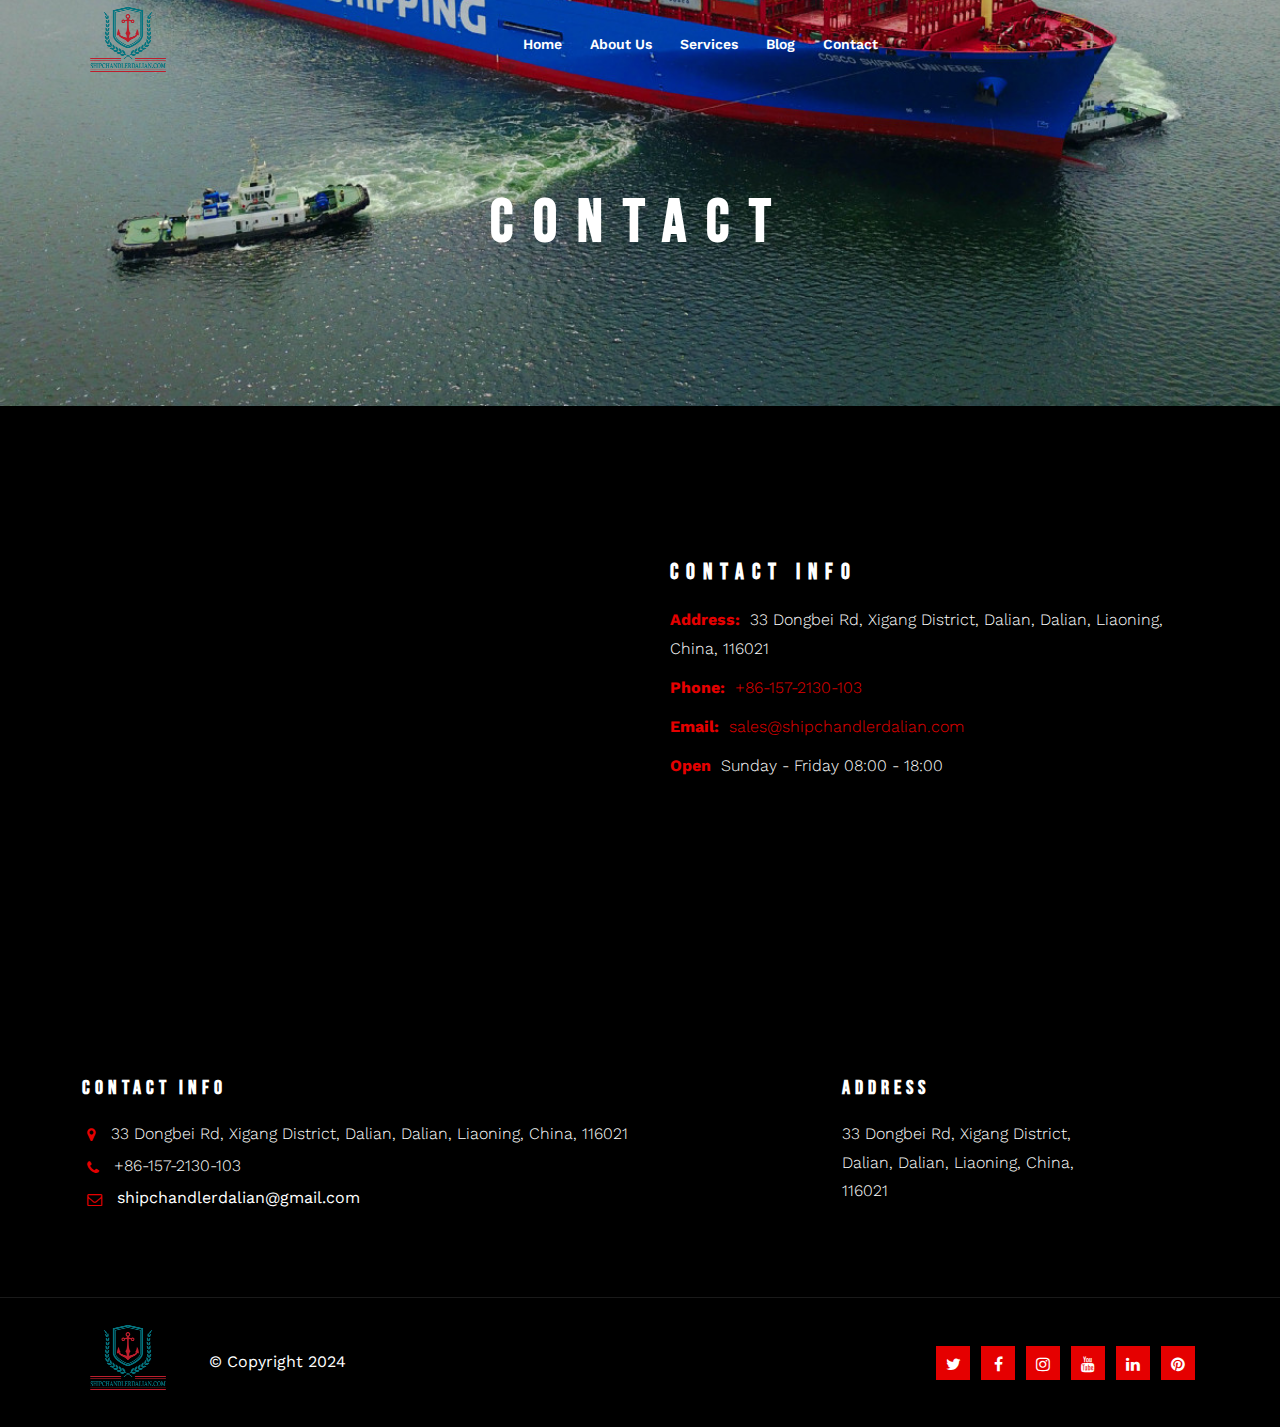
==== 01_rockfest-contact.html @ 73c97485 "first" ====
<!DOCTYPE html>
<html lang="zxx">


<!-- Mirrored from www.madebydesignesia.com/themes/rockfest/01_rockfest-contact.html by HTTrack Website Copier/3.x [XR&CO'2014], Fri, 15 Dec 2023 23:23:07 GMT -->
<head>
    <title>Ship Chandler Dalian</title>
    <link rel="icon" href="images/icon.png" type="image/gif" sizes="16x16">
    <meta content="text/html;charset=utf-8" http-equiv="Content-Type">
    <meta content="width=device-width, initial-scale=1.0" name="viewport" />
    <meta content="Rockfest - Music Festival Event, DJ Concert and Night Club Website Template" name="description" />
    <meta content="" name="keywords" />
    <meta content="" name="author" />
    <!-- CSS Files
    ================================================== -->
    <link id="bootstrap" href="css/bootstrap.min.css" rel="stylesheet" type="text/css" />
    <link id="bootstrap-grid" href="css/bootstrap-grid.min.css" rel="stylesheet" type="text/css" />
    <link id="bootstrap-reboot" href="css/bootstrap-reboot.min.css" rel="stylesheet" type="text/css" />
    <link href="css/animate.css" rel="stylesheet" type="text/css" />
    <link href="css/owl.carousel.css" rel="stylesheet" type="text/css" />
    <link href="css/owl.theme.css" rel="stylesheet" type="text/css" />
    <link href="css/owl.transitions.css" rel="stylesheet" type="text/css" />
    <link href="css/magnific-popup.css" rel="stylesheet" type="text/css" />
    <link href="css/jquery.countdown.css" rel="stylesheet" type="text/css" />
    <link id="mdb" href="css/mdb.min.css" rel="stylesheet" type="text/css" />
    <link href="css/style.css" rel="stylesheet" type="text/css" />
    <!-- color scheme -->
    <link id="colors" href="css/colors/scheme-01.css" rel="stylesheet" type="text/css" />
    <link href="css/coloring.css" rel="stylesheet" type="text/css" />
</head>

<body class="dark-scheme">
    <div id="wrapper">
        <div id="preloader">
            <div class="preloader1"></div>
        </div>
        <!-- header begin -->
        <header class="transparent">
            <div class="container">
                <div class="row">
                    <div class="col-md-12">
                        <div class="de-flex sm-pt10">
                            <div class="de-flex-col">
                                <div class="de-flex-col">
                                    <!-- logo begin -->
                                    <div id="logo">
                                        <a href="index.html">
                                            <img alt="" src="images/logo.png" />
                                        </a>
                                    </div>
                                    <!-- logo close -->
                                </div>
                                <div class="de-flex-col">
                                </div>
                            </div>
                            <div class="de-flex-col header-col-mid">
                                <!-- mainmenu begin -->
                                <ul id="mainmenu">
                                    <li><a href="index.html">Home</a></li>                                   
                                    <li><a href="aboutus.html">About Us</a></li>                  
                                    <li><a href="services.html">Services</a></li>             
                                    <li><a href="blog.html">Blog</a></li>
                                    <li><a href="01_rockfest-contact.html">Contact</a></li>
                                </ul>
                            </div>
                            <div class="de-flex-col">
                                <div class="menu_side_area">
                                    <span id="menu-btn"></span>
                                </div>
                            </div>
                        </div>
                    </div>
                </div>
            </div>
        </header>
            <!-- header close -->
        <!-- content begin -->
        <div class="no-bottom no-top" id="content">
            <div id="top"></div>
            
            <!-- section begin -->
            <section id="subheader" class="text-light" data-bgimage="url(images/2.jpeg) bottom">
                    <div class="center-y relative text-center">
                        <div class="container">
                            <div class="row">
                                
                                <div class="col-md-12 text-center">
									<h1>Contact</h1>
                                </div>
                                <div class="clearfix"></div>
                            </div>
                        </div>
                    </div>
            </section>
            <!-- section close -->
            

            <!-- section begin -->
			<section aria-label="section">
                <div class="container">
                    <div class="row">

                        <div class="col-md-6">
                            <iframe width="520" height="400" frameborder="0" scrolling="no" marginheight="0" marginwidth="0" id="gmap_canvas" src="https://maps.google.com/maps?width=520&amp;height=400&amp;hl=en&amp;q=33%20Dongbei%20Road,%20Xigang%20District,%20Dalian,%20Liaoning,%20China,%20Dalian+()&amp;t=&amp;z=12&amp;ie=UTF8&amp;iwloc=B&amp;output=embed"></iframe>

                        </div>

                        <div id="sidebar" class="col-md-6 mt-lg-5">

                            <div class="widget widget_text mt-lg-3">
                                <h3>Contact Info</h3>
                                <address>
                                    <span><strong>Address:</strong>33 Dongbei Rd, Xigang District, Dalian, Dalian, Liaoning, China, 116021
                                    </span>
                                    <span><strong>Phone:</strong><a href="tel:+861572130103">+86-157-2130-103</a></span>
                                    <span><strong>Email:</strong><a href="mailto:sales@shipchandlerdalian.com">sales@shipchandlerdalian.com</a></span>
                                   
                                    <span><strong>Open</strong>Sunday - Friday 08:00 - 18:00</span>
                                </address>
                            </div>
                        </div>
                    </div>
                </div>
            </section>

        </div>
        <!-- content close -->

        <a href="#" id="back-to-top"></a>
        
        <!-- footer begin -->
        <footer>
            <div class="container">
                <div class="row">
                    <div class="col-md-8 col-sm-6 col-xs-1">
                        <div class="widget">
                            <h5>Contact Info</h5>
                            <address class="s1">
                                <span><i class="id-color fa fa-map-marker fa-lg"></i>33 Dongbei Rd, Xigang District, Dalian, Dalian, Liaoning, China, 116021</span>
                                <span><i class="id-color fa fa-phone fa-lg"></i>+86-157-2130-103</span>
                                <span><i class="id-color fa fa-envelope-o fa-lg"></i><a href="shipchandlerdalian@gmail.com">shipchandlerdalian@gmail.com</a></span>
                            </address>
                        </div>
                    </div>
                    <div class="col-md-3 col-sm-6 col-xs-1">
                        <div class="widget">
                            <h5>Address</h5>
                            33 Dongbei Rd, Xigang District, Dalian, Dalian, Liaoning, China, 116021
                        </div>
                    </div>
                </div>
            </div>
            <div class="subfooter">
                <div class="container">
                    <div class="row">
                        <div class="col-md-12">
                            <div class="de-flex">
                                <div class="de-flex-col text-center">
                                    <a href="index.html">
                                        <img alt="" class="f-logo" src="images/logo.png" /><span class="copy">&copy; Copyright 2024 </span>
                                    </a>
                                </div>
                                <div class="de-flex-col">
                                   <div class="social-icons">
                                        <a href="https://twitter.com/ChandlerDalian"><i class="fa fa-twitter fa-lg"></i></a>
                                        <a href="https://facebook.com/ChandlerDalian"><i class="fa fa-facebook fa-lg"></i></a>
                                        <a href="https://www.instagram.com/chandlerdalian/"><i class="fa fa-instagram fa-lg"></i></a>
                                        <a href="http://www.youtube.com/@ShipChandlerDalian"><i class="fa fa-youtube fa-lg"></i></a>
                                        <a href="https://www.linkedin.com/in/your-linkedin-profile"><i class="fa fa-linkedin fa-lg"></i></a>
                                        <a href="https://www.pinterest.com/shipchandlerdalian/"><i class="fa fa-pinterest fa-lg"></i></a>
                                    </div>
                                </div>
                            </div>
                        </div>
                    </div>
                </div>
            </div>
        </footer>
        <!-- footer close -->
        
    </div>

    <div id="selector">
        
    </div>
    
    <!-- Javascript Files
    ================================================== -->
    <script src="js/jquery.min.js"></script>
    <script src="js/bootstrap.min.js"></script>
    <script src="js/bootstrap.bundle.min.js"></script>
    <script src="js/wow.min.js"></script>
    <script src="js/jquery.isotope.min.js"></script>
    <script src="js/easing.js"></script>
    <script src="js/owl.carousel.js"></script>
    <script src="js/OwlCarousel2Thumbs.min.js"></script>
    <script src="js/jquery.magnific-popup.min.js"></script>
    <script src="js/enquire.min.js"></script>
    <script src="js/jquery.plugin.js"></script>
    <script src="js/jquery.countTo.js"></script>
    <script src="js/jquery.countdown.js"></script>
    <script src="js/jquery.lazy.min.js"></script>
    <script src="js/jquery.lazy.plugins.min.js"></script>
    <script src="js/jquery.smartsticky.min.js"></script>
    <script src="js/designesia.js"></script>
    <script src='../../../www.google.com/recaptcha/api.js' async defer></script>
    <script src="form.js"></script>


</body>


<!-- Mirrored from www.madebydesignesia.com/themes/rockfest/01_rockfest-contact.html by HTTrack Website Copier/3.x [XR&CO'2014], Fri, 15 Dec 2023 23:23:08 GMT -->
</html>
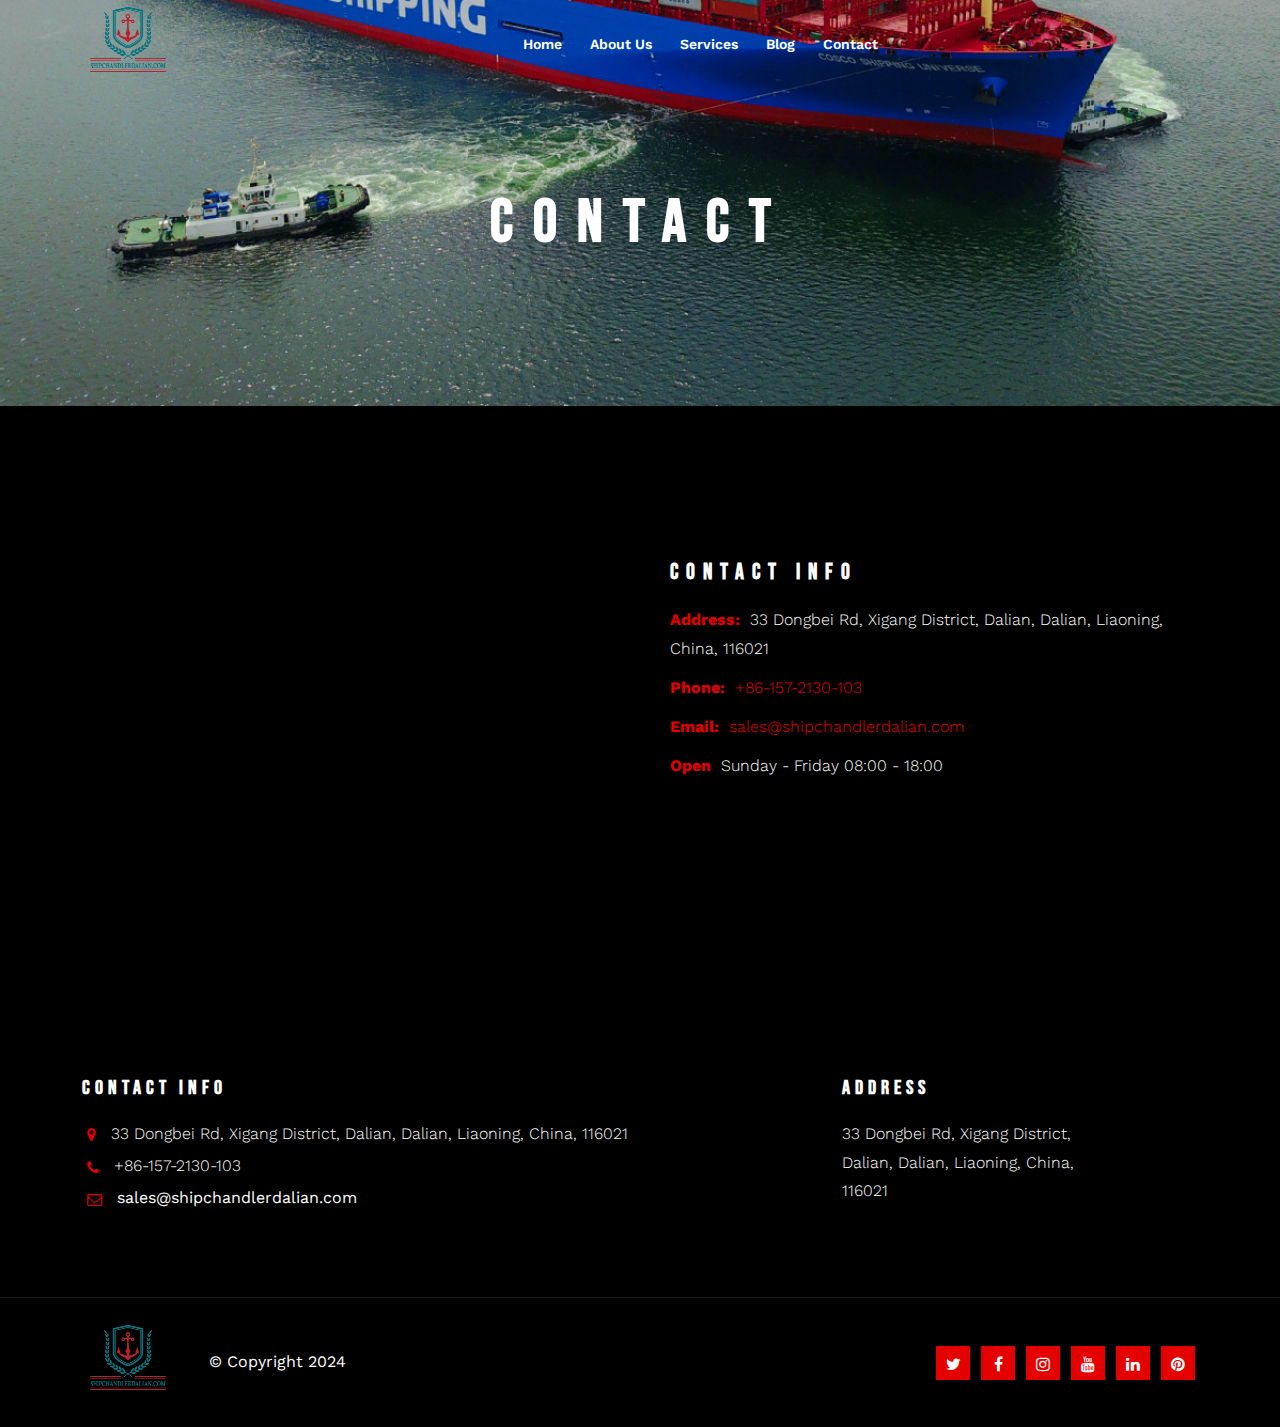
==== commit d7f41c0c: "First" ====
--- a/01_rockfest-contact.html
+++ b/01_rockfest-contact.html
@@ -138,7 +138,7 @@
                             <address class="s1">
                                 <span><i class="id-color fa fa-map-marker fa-lg"></i>33 Dongbei Rd, Xigang District, Dalian, Dalian, Liaoning, China, 116021</span>
                                 <span><i class="id-color fa fa-phone fa-lg"></i>+86-157-2130-103</span>
-                                <span><i class="id-color fa fa-envelope-o fa-lg"></i><a href="shipchandlerdalian@gmail.com">shipchandlerdalian@gmail.com</a></span>
+                                <span><i class="id-color fa fa-envelope-o fa-lg"></i><a href="sales@shipchandlerdalian.com">sales@shipchandlerdalian.com</a></span>
                             </address>
                         </div>
                     </div>
